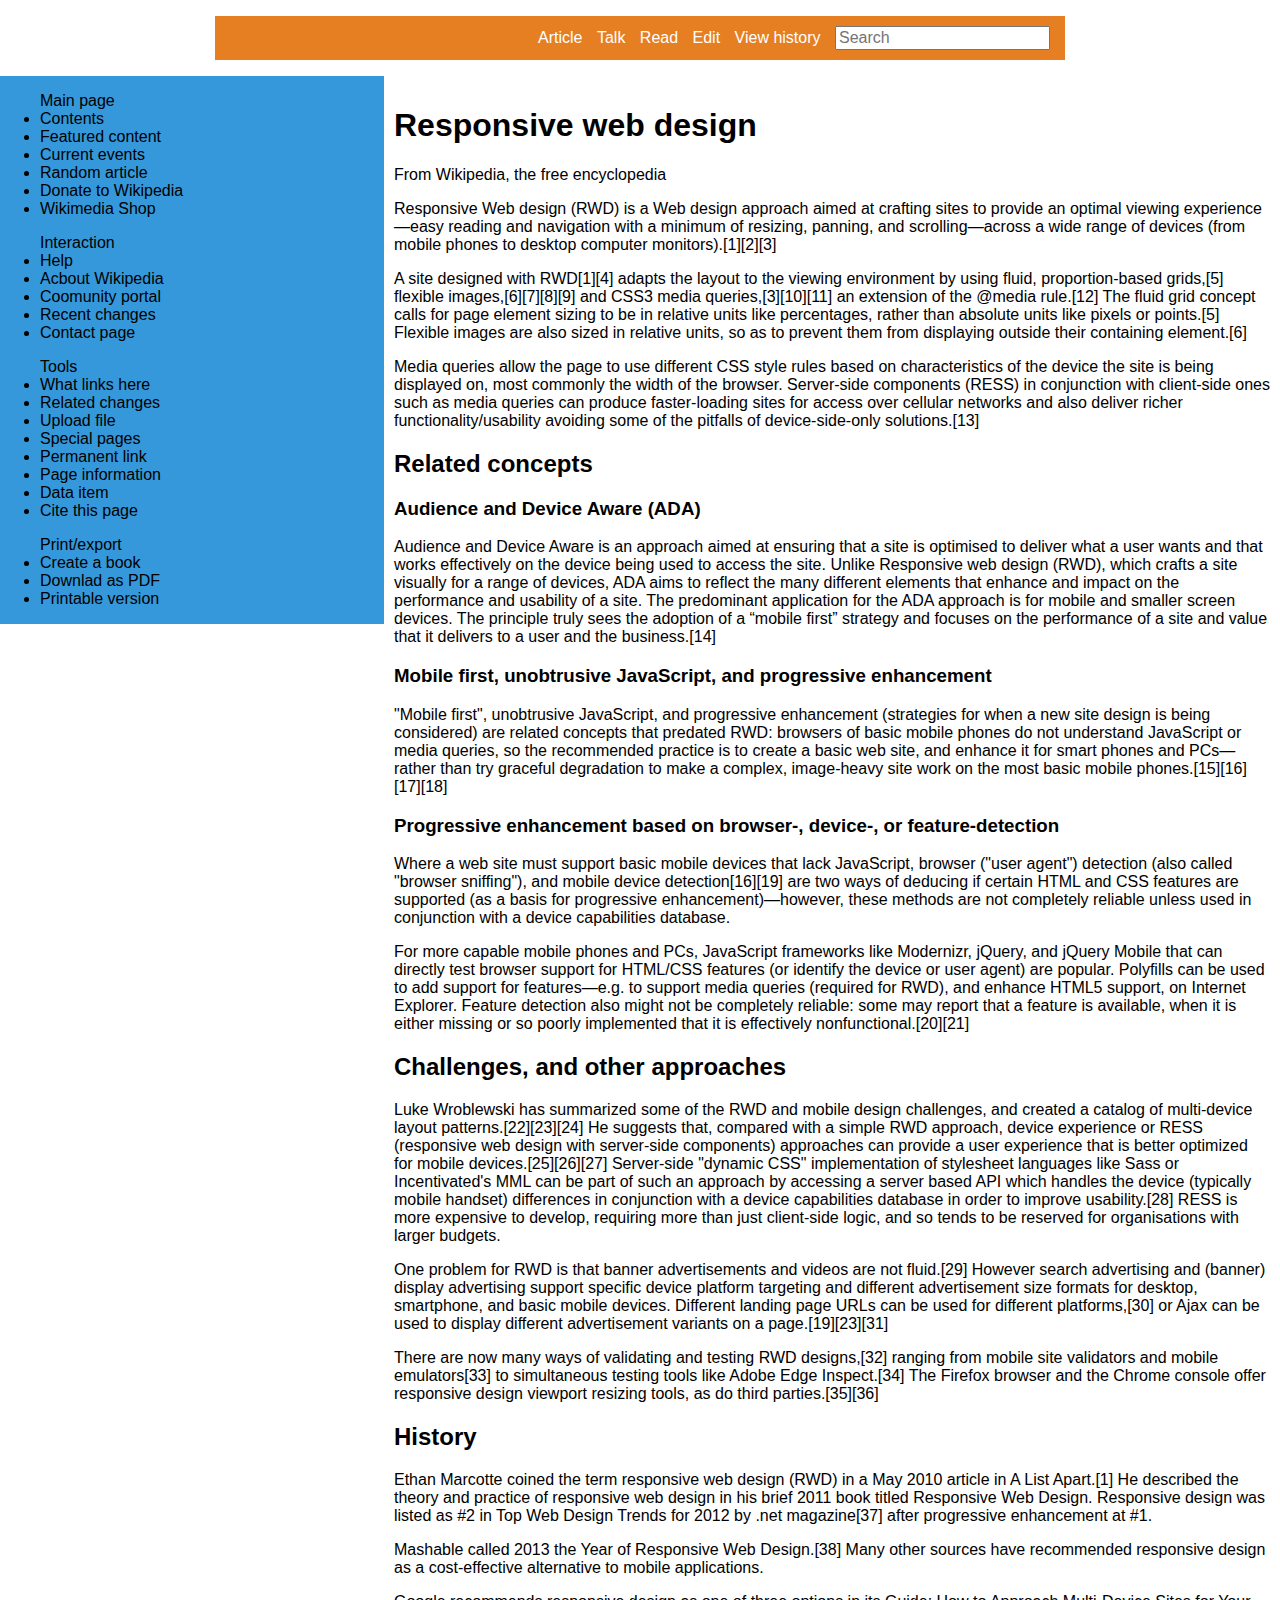
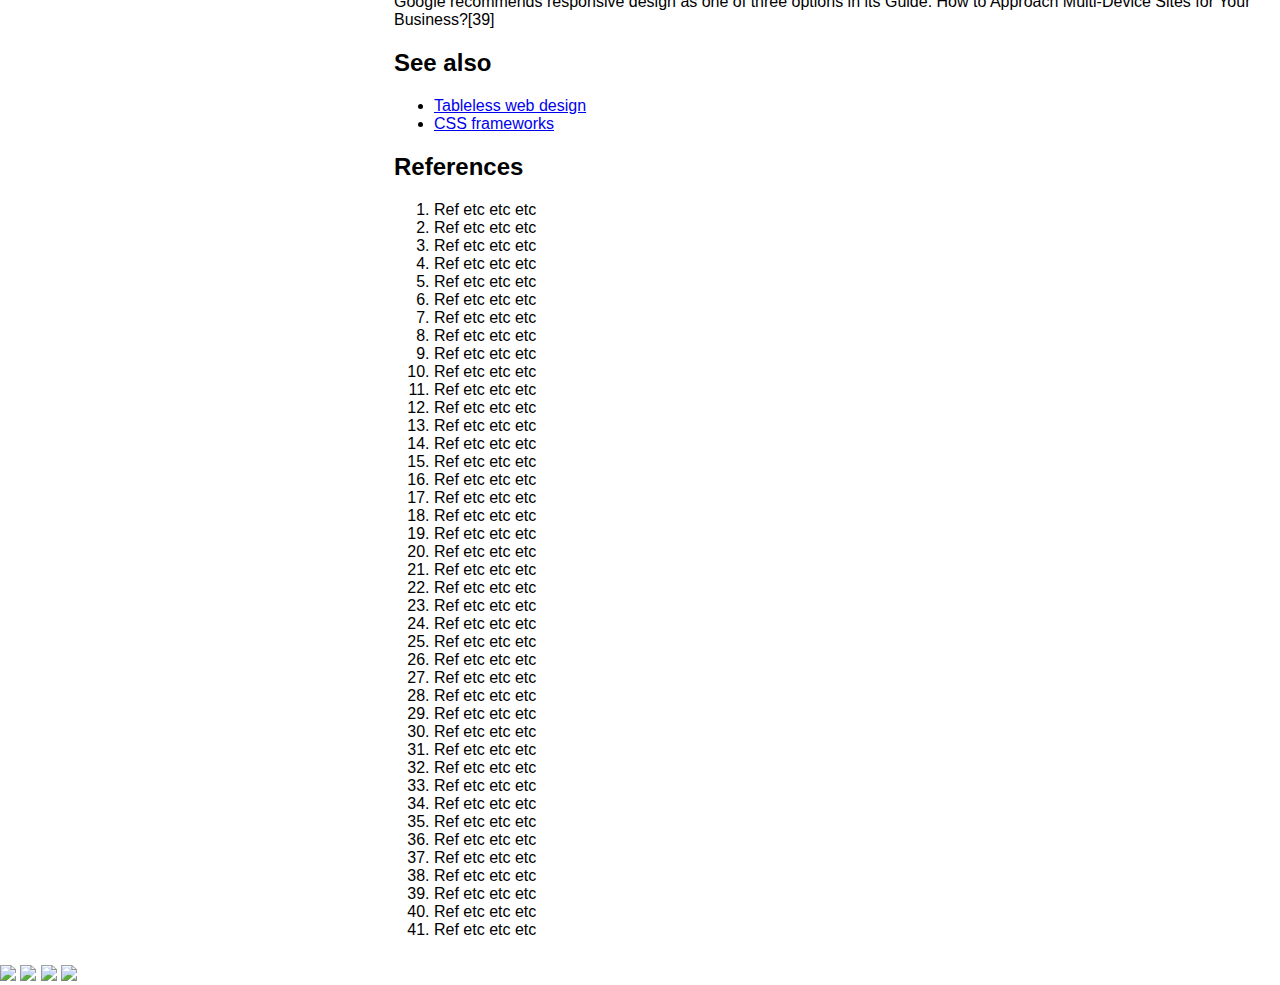
==== index.html @ 5b543d88 "first commit" ====
<!-- 
1. Create a static HTML page based on the contents of this Wikipedia page.
2. Include the main content in a container that takes up at most 850px.
3. Add some padding to the container on devices smaller than 850px.
4. A sidebar that takes up 30% width but becomes no smaller than 320px.
5. Add a navigation bar that restructures itself into a more mobile-friendly design on smaller devices.
6. Add a couple fluid-width images, i.e. they adapt to the size of the page.
7. Add an Image Gallery of Responsive Design examples that degrades into a vertical stack on smaller devices. -->

<!DOCTYPE html>
<html lang="en">
<head>
	<meta charset="utf-8">
	<meta name="viewport" content="width=device-width, initial-scale=1">
<title>Responsive web design</title>
	<link rel="stylesheet" type="text/css" href="normalize.css">
	<link rel="stylesheet" type="text/css" href="main.css">
</head>
<body><div id="l-container">
	<nav id="l-navigation">
		<ul id="navigation-options">
			<li href="#">Article</li>
			<li href="#">Talk</li>
			<li href="#">Read</li>
			<li href="#">Edit</li>
			<li href="#">View history</li>
			<li><input type="text" placeholder="Search"></li>
		</div>
	</nav>
	<aside>
		<div class="l-sidebar">
			<ul><span id="list-title">Main page</span>
				<li>Contents</li>
				<li>Featured content</li>
				<li>Current events</li>
				<li>Random article</li>
				<li>Donate to Wikipedia</li>
				<li>Wikimedia Shop</li>
			</ul>
			<ul><span id="list-title">Interaction</span>
				<li>Help</li>
				<li>Acbout Wikipedia</li>
				<li>Coomunity portal</li>
				<li>Recent changes</li>
				<li>Contact page</li>
			</ul>
			<ul><span id="list-title">Tools</span>
				<li>What links here</li>
				<li>Related changes</li>
				<li>Upload file</li>
				<li>Special pages</li>
				<li>Permanent link</li>
				<li>Page information</li>
				<li>Data item</li>
				<li>Cite this page</li>
			</ul>
			<ul><span id="list-title">Print/export</span>
				<li>Create a book</li>
				<li>Downlad as PDF</li>
				<li>Printable version</li>
			</ul>
		</div>
	</aside>
	<article>
		<div id="l-content">
			<h1>Responsive web design</h1>
			<div class="site-subtitle">From Wikipedia, the free encyclopedia</div>
				<div class="summary"></div>
					<p>Responsive Web design (RWD) is a Web design approach aimed at crafting sites to provide an optimal viewing experience—easy reading and navigation with a minimum of resizing, panning, and scrolling—across a wide range of devices (from mobile phones to desktop computer monitors).[1][2][3]</p>
					<p>A site designed with RWD[1][4] adapts the layout to the viewing environment by using fluid, proportion-based grids,[5] flexible images,[6][7][8][9] and CSS3 media queries,[3][10][11] an extension of the @media rule.[12]
					The fluid grid concept calls for page element sizing to be in relative units like percentages, rather than absolute units like pixels or points.[5]
					Flexible images are also sized in relative units, so as to prevent them from displaying outside their containing element.[6]</p>
					<p>Media queries allow the page to use different CSS style rules based on characteristics of the device the site is being displayed on, most commonly the width of the browser.
					Server-side components (RESS) in conjunction with client-side ones such as media queries can produce faster-loading sites for access over cellular networks and also deliver richer functionality/usability avoiding some of the pitfalls of device-side-only solutions.[13]</p>
				<h2>Related concepts</h2>
				<h3>Audience and Device Aware (ADA)</h3>
					<p>Audience and Device Aware is an approach aimed at ensuring that a site is optimised to deliver what a user wants and that works effectively on the device being used to access the site. Unlike Responsive web design (RWD), which crafts a site visually for a range of devices, ADA aims to reflect the many different elements that enhance and impact on the performance and usability of a site. The predominant application for the ADA approach is for mobile and smaller screen devices. The principle truly sees the adoption of a “mobile first” strategy and focuses on the performance of a site and value that it delivers to a user and the business.[14]</p>
				<h3>Mobile first, unobtrusive JavaScript, and progressive enhancement</h3>
					<p>"Mobile first", unobtrusive JavaScript, and progressive enhancement (strategies for when a new site design is being considered) are related concepts that predated RWD: browsers of basic mobile phones do not understand JavaScript or media queries, so the recommended practice is to create a basic web site, and enhance it for smart phones and PCs—rather than try graceful degradation to make a complex, image-heavy site work on the most basic mobile phones.[15][16][17][18]</p>
				<h3>Progressive enhancement based on browser-, device-, or feature-detection</h3>
					<p>Where a web site must support basic mobile devices that lack JavaScript, browser ("user agent") detection (also called "browser sniffing"), and mobile device detection[16][19] are two ways of deducing if certain HTML and CSS features are supported (as a basis for progressive enhancement)—however, these methods are not completely reliable unless used in conjunction with a device capabilities database.
					<p>For more capable mobile phones and PCs, JavaScript frameworks like Modernizr, jQuery, and jQuery Mobile that can directly test browser support for HTML/CSS features (or identify the device or user agent) are popular. Polyfills can be used to add support for features—e.g. to support media queries (required for RWD), and enhance HTML5 support, on Internet Explorer. Feature detection also might not be completely reliable: some may report that a feature is available, when it is either missing or so poorly implemented that it is effectively nonfunctional.[20][21]</p>
				<h2>Challenges, and other approaches</h2>
					<p>Luke Wroblewski has summarized some of the RWD and mobile design challenges, and created a catalog of multi-device layout patterns.[22][23][24] He suggests that, compared with a simple RWD approach, device experience or RESS (responsive web design with server-side components) approaches can provide a user experience that is better optimized for mobile devices.[25][26][27] Server-side "dynamic CSS" implementation of stylesheet languages like Sass or Incentivated's MML can be part of such an approach by accessing a server based API which handles the device (typically mobile handset) differences in conjunction with a device capabilities database in order to improve usability.[28] RESS is more expensive to develop, requiring more than just client-side logic, and so tends to be reserved for organisations with larger budgets.</p>
					<p>One problem for RWD is that banner advertisements and videos are not fluid.[29] However search advertising and (banner) display advertising support specific device platform targeting and different advertisement size formats for desktop, smartphone, and basic mobile devices. Different landing page URLs can be used for different platforms,[30] or Ajax can be used to display different advertisement variants on a page.[19][23][31]</p>
					<p>There are now many ways of validating and testing RWD designs,[32] ranging from mobile site validators and mobile emulators[33] to simultaneous testing tools like Adobe Edge Inspect.[34] The Firefox browser and the Chrome console offer responsive design viewport resizing tools, as do third parties.[35][36]</p>
				<h2>History</h2>
					<p>Ethan Marcotte coined the term responsive web design (RWD) in a May 2010 article in A List Apart.[1] He described the theory and practice of responsive web design in his brief 2011 book titled Responsive Web Design. Responsive design was listed as #2 in Top Web Design Trends for 2012 by .net magazine[37] after progressive enhancement at #1.</p>
					<p>Mashable called 2013 the Year of Responsive Web Design.[38] Many other sources have recommended responsive design as a cost-effective alternative to mobile applications.</p>
					<p>Google recommends responsive design as one of three options in its Guide: How to Approach Multi-Device Sites for Your Business?[39]</p>
				<h2>See also</h2>
					<ul>
						<li><a href="3">Tableless web design</a></li>
						<li><a href="3">CSS frameworks</a></li>
					</ul>
				<h2>References</h2>
				<div class="references">
					<ol>
						<Li>Ref etc etc etc</Li>
						<Li>Ref etc etc etc</Li>
						<Li>Ref etc etc etc</Li>
						<Li>Ref etc etc etc</Li>
						<Li>Ref etc etc etc</Li>
						<Li>Ref etc etc etc</Li>
						<Li>Ref etc etc etc</Li>
						<Li>Ref etc etc etc</Li>
						<Li>Ref etc etc etc</Li>
						<Li>Ref etc etc etc</Li>
						<Li>Ref etc etc etc</Li>
						<Li>Ref etc etc etc</Li>
						<Li>Ref etc etc etc</Li>
						<Li>Ref etc etc etc</Li>
						<Li>Ref etc etc etc</Li>
						<Li>Ref etc etc etc</Li>
						<Li>Ref etc etc etc</Li>
						<Li>Ref etc etc etc</Li>
						<Li>Ref etc etc etc</Li>
						<Li>Ref etc etc etc</Li>
						<Li>Ref etc etc etc</Li>
						<Li>Ref etc etc etc</Li>
						<Li>Ref etc etc etc</Li>
						<Li>Ref etc etc etc</Li>
						<Li>Ref etc etc etc</Li>
						<Li>Ref etc etc etc</Li>
						<Li>Ref etc etc etc</Li>
						<Li>Ref etc etc etc</Li>
						<Li>Ref etc etc etc</Li>
						<Li>Ref etc etc etc</Li>
						<Li>Ref etc etc etc</Li>
						<Li>Ref etc etc etc</Li>
						<Li>Ref etc etc etc</Li>
						<Li>Ref etc etc etc</Li>
						<Li>Ref etc etc etc</Li>
						<Li>Ref etc etc etc</Li>
						<Li>Ref etc etc etc</Li>
						<Li>Ref etc etc etc</Li>
						<Li>Ref etc etc etc</Li>
						<Li>Ref etc etc etc</Li>
						<Li>Ref etc etc etc</Li>
					</ol>
				</div>
		</div>
	</article>
	<div id="img-gallery">
		<img src="http://placehold.it/200x200">
		<img src="http://placehold.it/200x200">
		<img src="http://placehold.it/200x200">
		<img src="http://placehold.it/200x200">
	</div>
	
</div>
</body>
<!-- <script src="js/myScript.js"></script> -->
</html>
---- main.css ----
/**1. Create a static HTML page based on the contents of this Wikipedia page.
2. Include the main content in a container that takes up at most 850px.
3. Add some padding to the container on devices smaller than 850px.
4. A sidebar that takes up 30% width but becomes no smaller than 320px.
5. Add a navigation bar that restructures itself into a more mobile-friendly design on smaller devices.
6. Add a couple fluid-width images, i.e. they adapt to the size of the page.
7. Add an Image Gallery of Responsive Design examples that degrades into a vertical stack on smaller devices.**/

/* apply a natural box layout model to all elements */
*, *:before, *:after {
  -moz-box-sizing: border-box; -webkit-box-sizing: border-box; box-sizing: border-box;
 }

body {
	margin: 0;
	padding: 0;
	background-color: #FFF;
}

#l-container, #l-navigation {
	max-width: 850px;
	margin: 0 auto;
}

#l-container {
	background-color: silver;
}

#l-navigation {
	background-color: #e67e22;
}

#navigation-options {
	list-style-type: none;
	padding: 10px;
	text-align: right;
}

#navigation-options li {
	color: #FFF;
	font: 20px;
	padding: 5px;
	display: inline;
}

.l-sidebar {
	background-color: #3498db;
}

.l-sidebar {
	float: left;
	left: 0;
	width: 30%;
}

#l-content {
	right: 0;
	margin-left: 30%;
	padding: 10px;
}

@media all and (max-width: 850px) {
	#l-container {
		padding: 10px;
	}
	#l-content {
		clear: both;
		margin:10px;
	}
	.l-sidebar {
		min-width: 320px;
		margin: 0 auto;
	}
}
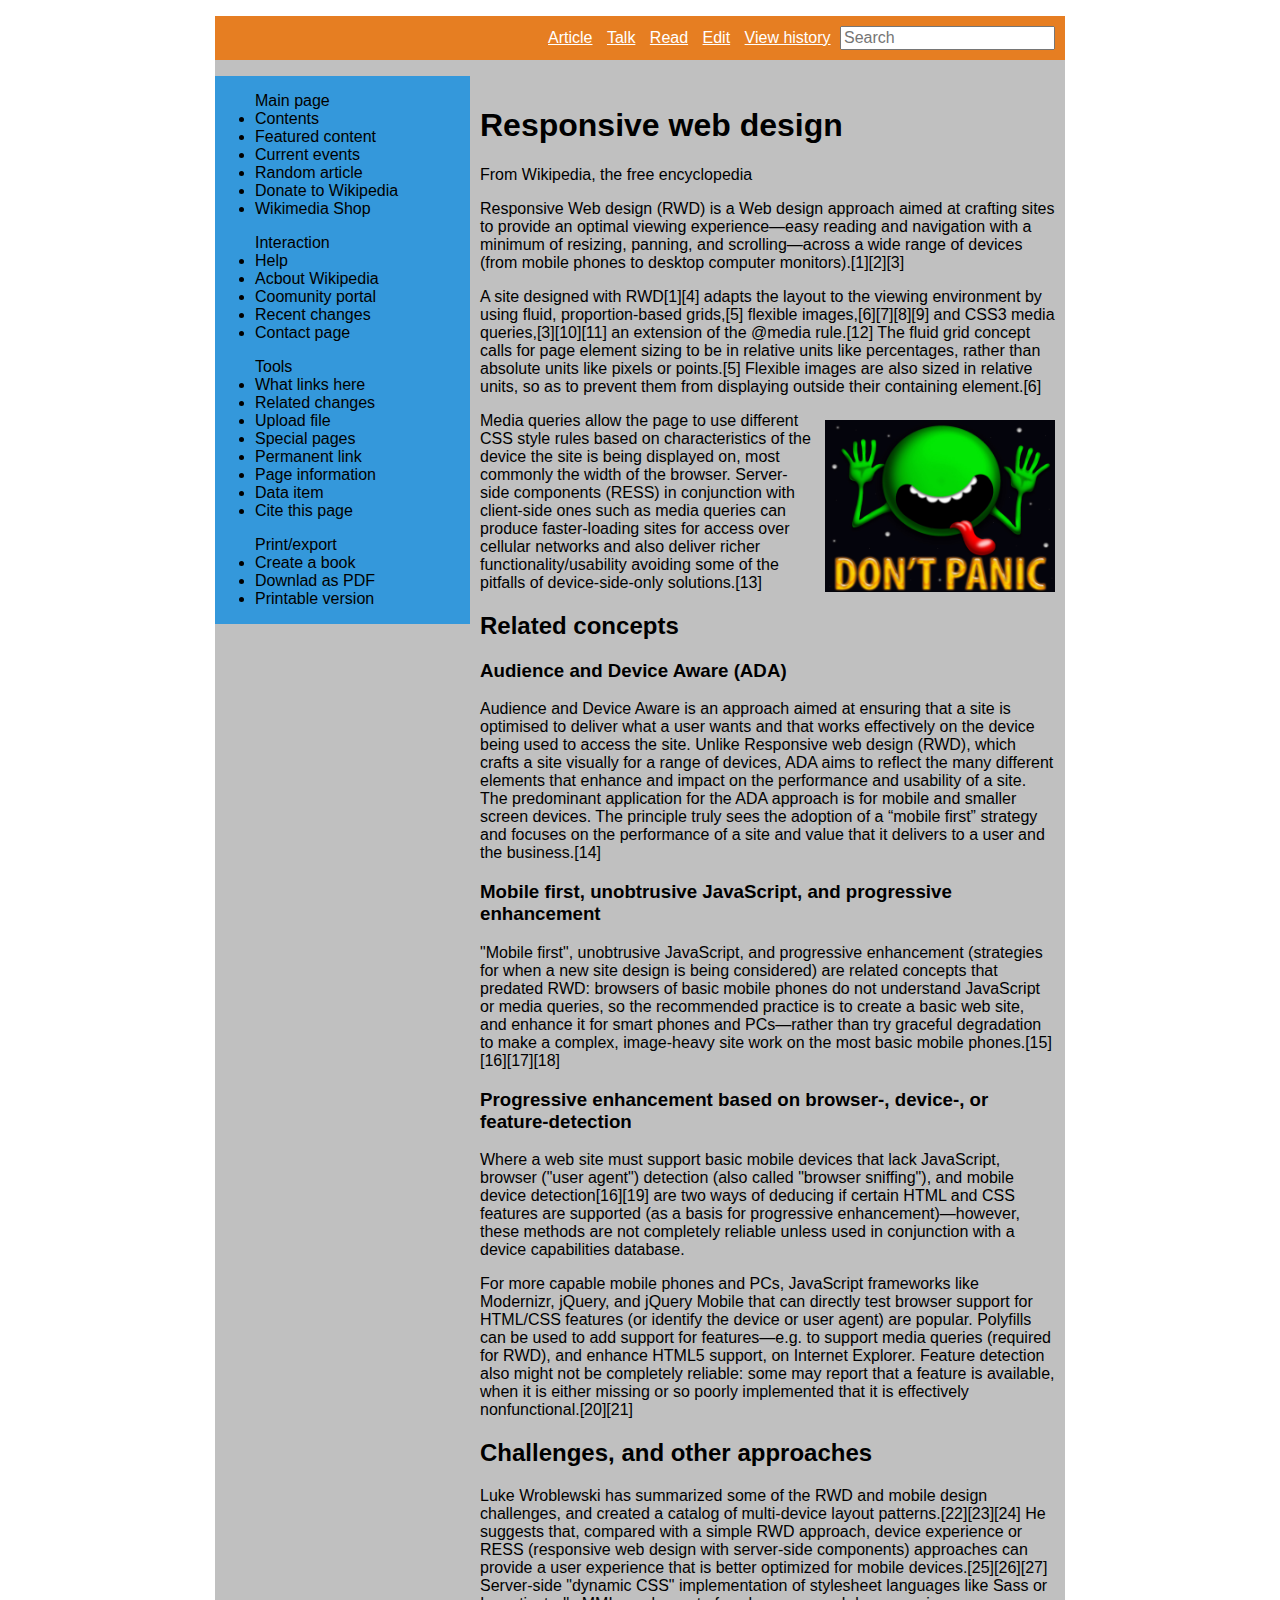
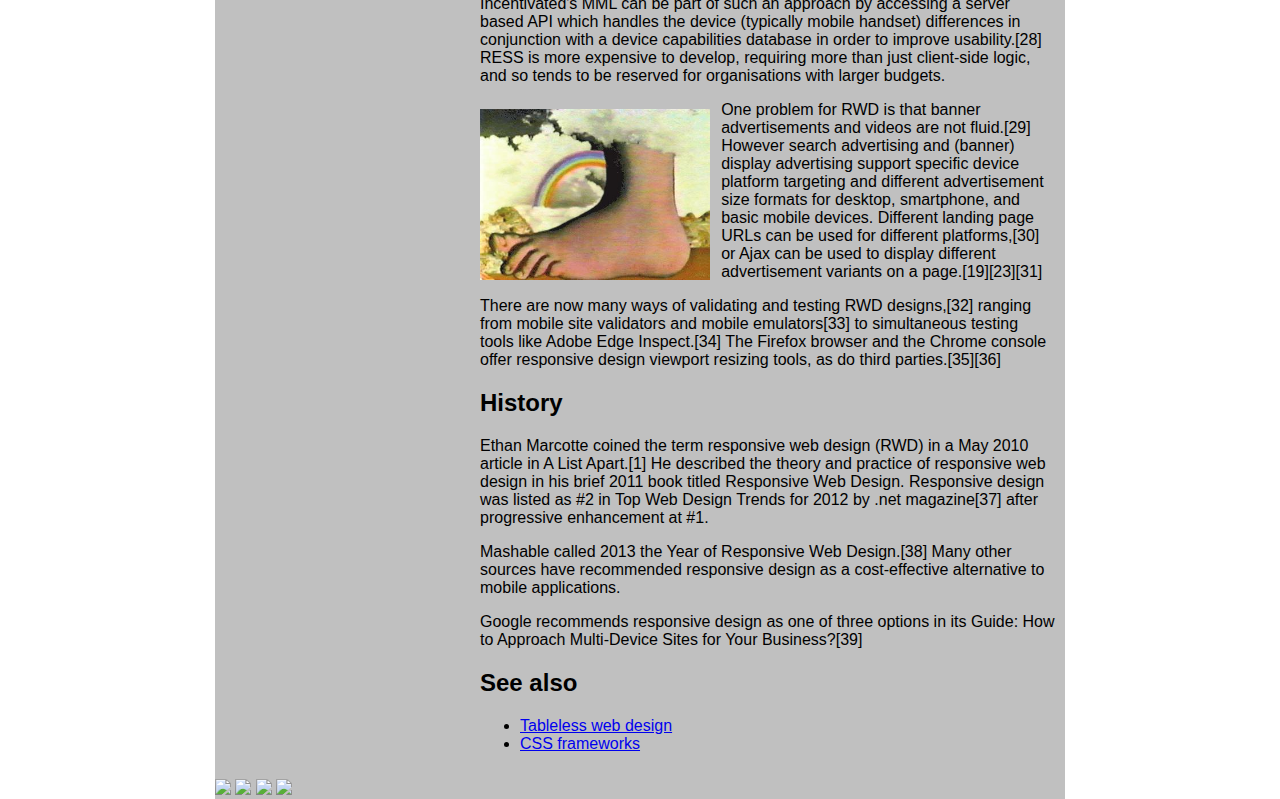
==== commit f6895d65: "completed project files" ====
--- a/index.html
+++ b/index.html
@@ -16,16 +16,16 @@
 	<link rel="stylesheet" type="text/css" href="normalize.css">
 	<link rel="stylesheet" type="text/css" href="main.css">
 </head>
-<body><div id="l-container">
+<body>
+<div id="l-container">
 	<nav id="l-navigation">
 		<ul id="navigation-options">
-			<li href="#">Article</li>
-			<li href="#">Talk</li>
-			<li href="#">Read</li>
-			<li href="#">Edit</li>
-			<li href="#">View history</li>
+			<li><a href="#">Article</a></li>
+			<li><a  href="#">Talk</a></li>
+			<li><a  href="#">Read</a></li>
+			<li><a  href="#">Edit</a></li>
+			<li><a  href="#">View history</a></li>
 			<li><input type="text" placeholder="Search"></li>
-		</div>
 	</nav>
 	<aside>
 		<div class="l-sidebar">
@@ -65,11 +65,11 @@
 		<div id="l-content">
 			<h1>Responsive web design</h1>
 			<div class="site-subtitle">From Wikipedia, the free encyclopedia</div>
-				<div class="summary"></div>
 					<p>Responsive Web design (RWD) is a Web design approach aimed at crafting sites to provide an optimal viewing experience—easy reading and navigation with a minimum of resizing, panning, and scrolling—across a wide range of devices (from mobile phones to desktop computer monitors).[1][2][3]</p>
 					<p>A site designed with RWD[1][4] adapts the layout to the viewing environment by using fluid, proportion-based grids,[5] flexible images,[6][7][8][9] and CSS3 media queries,[3][10][11] an extension of the @media rule.[12]
 					The fluid grid concept calls for page element sizing to be in relative units like percentages, rather than absolute units like pixels or points.[5]
 					Flexible images are also sized in relative units, so as to prevent them from displaying outside their containing element.[6]</p>
+					<img class="scale-image float-right" src="images/dontpanic.jpg">
 					<p>Media queries allow the page to use different CSS style rules based on characteristics of the device the site is being displayed on, most commonly the width of the browser.
 					Server-side components (RESS) in conjunction with client-side ones such as media queries can produce faster-loading sites for access over cellular networks and also deliver richer functionality/usability avoiding some of the pitfalls of device-side-only solutions.[13]</p>
 				<h2>Related concepts</h2>
@@ -82,6 +82,7 @@
 					<p>For more capable mobile phones and PCs, JavaScript frameworks like Modernizr, jQuery, and jQuery Mobile that can directly test browser support for HTML/CSS features (or identify the device or user agent) are popular. Polyfills can be used to add support for features—e.g. to support media queries (required for RWD), and enhance HTML5 support, on Internet Explorer. Feature detection also might not be completely reliable: some may report that a feature is available, when it is either missing or so poorly implemented that it is effectively nonfunctional.[20][21]</p>
 				<h2>Challenges, and other approaches</h2>
 					<p>Luke Wroblewski has summarized some of the RWD and mobile design challenges, and created a catalog of multi-device layout patterns.[22][23][24] He suggests that, compared with a simple RWD approach, device experience or RESS (responsive web design with server-side components) approaches can provide a user experience that is better optimized for mobile devices.[25][26][27] Server-side "dynamic CSS" implementation of stylesheet languages like Sass or Incentivated's MML can be part of such an approach by accessing a server based API which handles the device (typically mobile handset) differences in conjunction with a device capabilities database in order to improve usability.[28] RESS is more expensive to develop, requiring more than just client-side logic, and so tends to be reserved for organisations with larger budgets.</p>
+					<img class="scale-image float-left" src="images/montyfoot.jpg">
 					<p>One problem for RWD is that banner advertisements and videos are not fluid.[29] However search advertising and (banner) display advertising support specific device platform targeting and different advertisement size formats for desktop, smartphone, and basic mobile devices. Different landing page URLs can be used for different platforms,[30] or Ajax can be used to display different advertisement variants on a page.[19][23][31]</p>
 					<p>There are now many ways of validating and testing RWD designs,[32] ranging from mobile site validators and mobile emulators[33] to simultaneous testing tools like Adobe Edge Inspect.[34] The Firefox browser and the Chrome console offer responsive design viewport resizing tools, as do third parties.[35][36]</p>
 				<h2>History</h2>
@@ -93,52 +94,6 @@
 						<li><a href="3">Tableless web design</a></li>
 						<li><a href="3">CSS frameworks</a></li>
 					</ul>
-				<h2>References</h2>
-				<div class="references">
-					<ol>
-						<Li>Ref etc etc etc</Li>
-						<Li>Ref etc etc etc</Li>
-						<Li>Ref etc etc etc</Li>
-						<Li>Ref etc etc etc</Li>
-						<Li>Ref etc etc etc</Li>
-						<Li>Ref etc etc etc</Li>
-						<Li>Ref etc etc etc</Li>
-						<Li>Ref etc etc etc</Li>
-						<Li>Ref etc etc etc</Li>
-						<Li>Ref etc etc etc</Li>
-						<Li>Ref etc etc etc</Li>
-						<Li>Ref etc etc etc</Li>
-						<Li>Ref etc etc etc</Li>
-						<Li>Ref etc etc etc</Li>
-						<Li>Ref etc etc etc</Li>
-						<Li>Ref etc etc etc</Li>
-						<Li>Ref etc etc etc</Li>
-						<Li>Ref etc etc etc</Li>
-						<Li>Ref etc etc etc</Li>
-						<Li>Ref etc etc etc</Li>
-						<Li>Ref etc etc etc</Li>
-						<Li>Ref etc etc etc</Li>
-						<Li>Ref etc etc etc</Li>
-						<Li>Ref etc etc etc</Li>
-						<Li>Ref etc etc etc</Li>
-						<Li>Ref etc etc etc</Li>
-						<Li>Ref etc etc etc</Li>
-						<Li>Ref etc etc etc</Li>
-						<Li>Ref etc etc etc</Li>
-						<Li>Ref etc etc etc</Li>
-						<Li>Ref etc etc etc</Li>
-						<Li>Ref etc etc etc</Li>
-						<Li>Ref etc etc etc</Li>
-						<Li>Ref etc etc etc</Li>
-						<Li>Ref etc etc etc</Li>
-						<Li>Ref etc etc etc</Li>
-						<Li>Ref etc etc etc</Li>
-						<Li>Ref etc etc etc</Li>
-						<Li>Ref etc etc etc</Li>
-						<Li>Ref etc etc etc</Li>
-						<Li>Ref etc etc etc</Li>
-					</ol>
-				</div>
 		</div>
 	</article>
 	<div id="img-gallery">
--- a/main.css
+++ b/main.css
@@ -37,10 +37,12 @@
 }
 
 #navigation-options li {
+	display: inline;
+}
+#navigation-options li a {
 	color: #FFF;
-	font: 20px;
+	font: 30px;
 	padding: 5px;
-	display: inline;
 }
 
 .l-sidebar {
@@ -59,6 +61,20 @@
 	padding: 10px;
 }
 
+.scale-image
+{
+	max-width: 40%;
+}
+
+.float-right {
+	float: right;
+	margin: .5em 0 .5em .7em;
+}
+
+.float-left {
+	float: left;
+	margin: .5em .7em .5em 0;
+}
 @media all and (max-width: 850px) {
 	#l-container {
 		padding: 10px;
@@ -67,8 +83,19 @@
 		clear: both;
 		margin:10px;
 	}
-	.l-sidebar {
+	.l-sidebar, #l-navigation {
 		min-width: 320px;
 		margin: 0 auto;
+		float: center;
+	}
+	#navigation-options li a, #img-gallery img {
+		display: block;
+		margin: 0 auto;
+	}
+	#img-gallery img {
+		padding: 20px;
+	}
+	#navigation-options {
+		text-align: center;
 	}
 }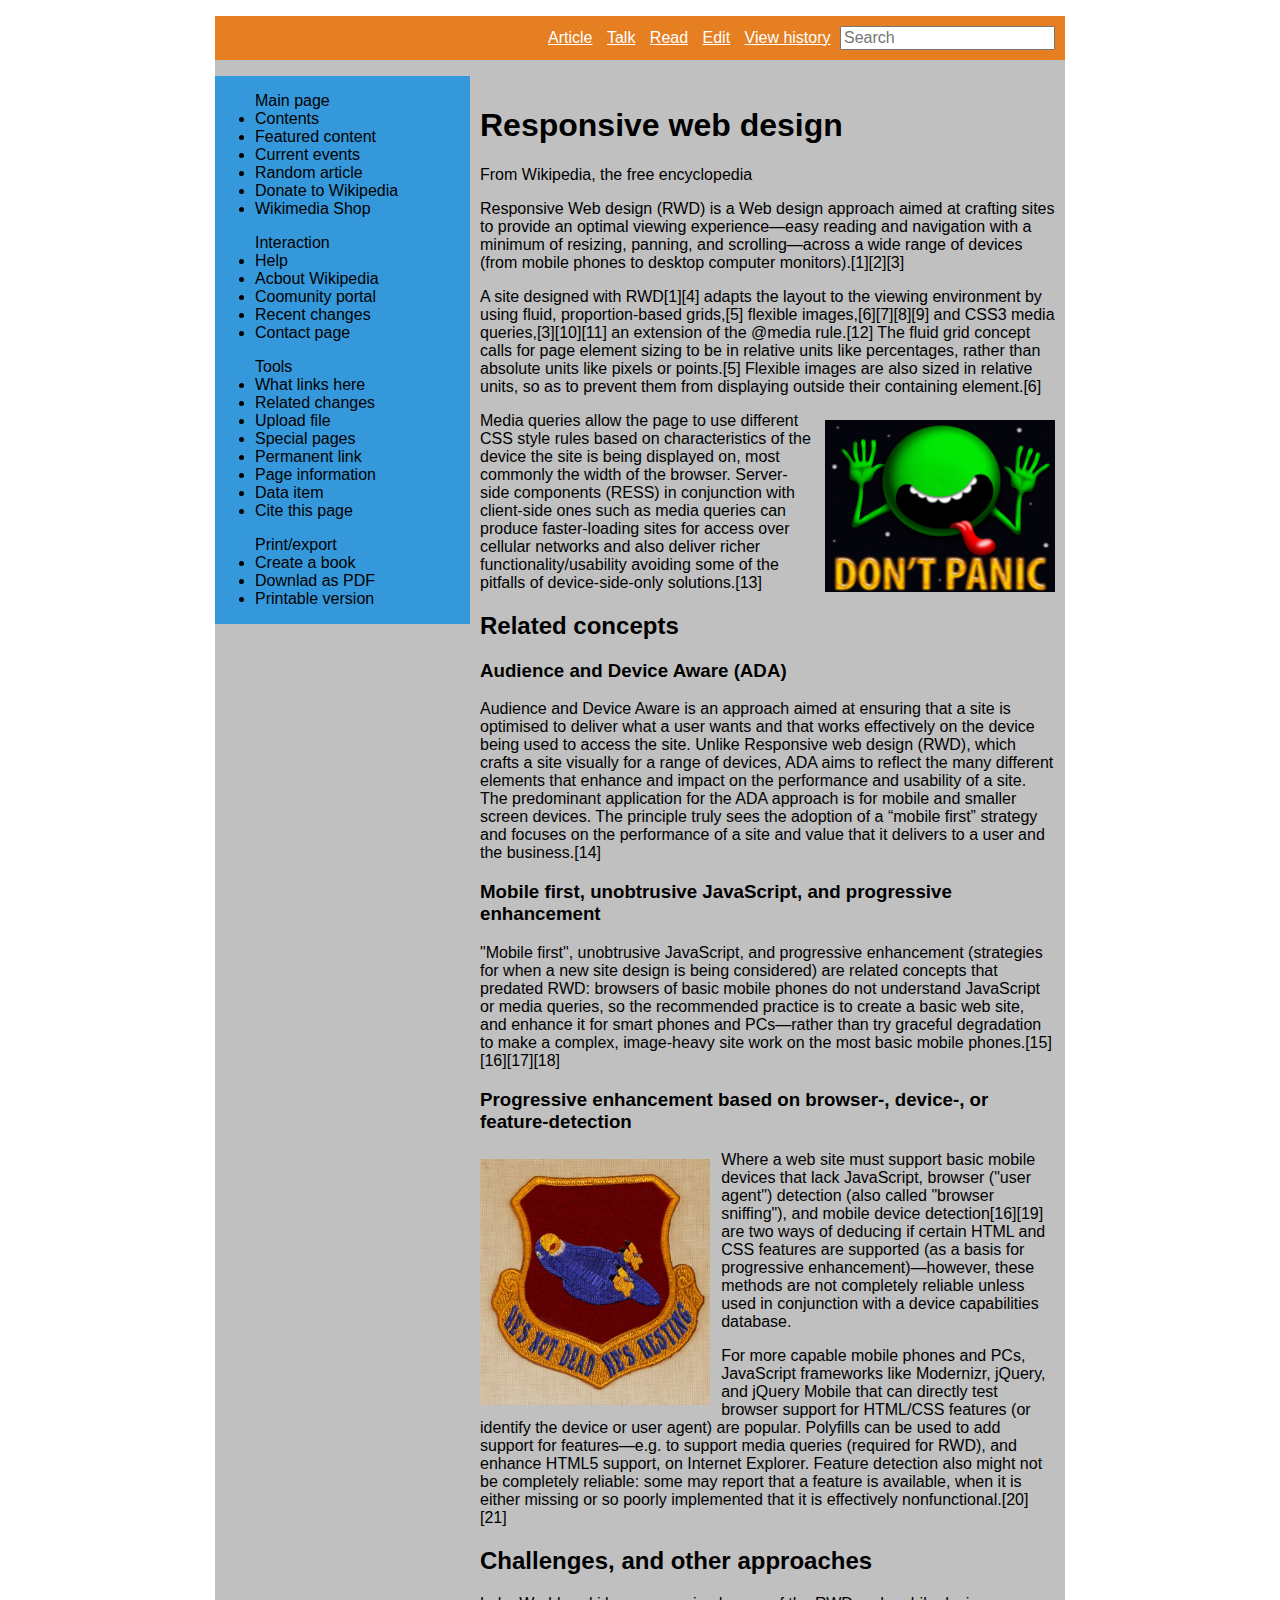
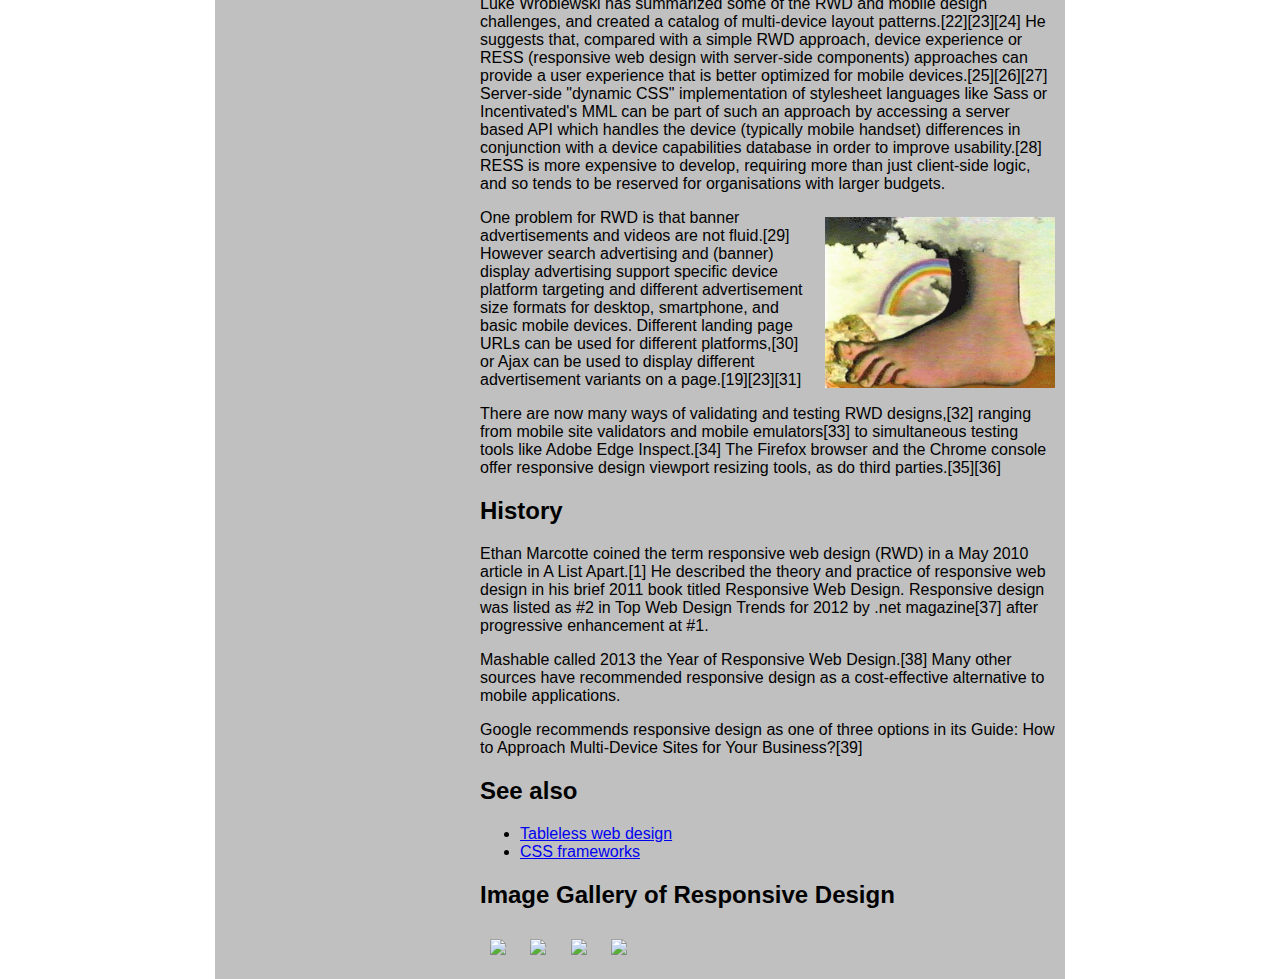
==== commit 59c90f66: "final final edit" ====
--- a/index.html
+++ b/index.html
@@ -78,11 +78,12 @@
 				<h3>Mobile first, unobtrusive JavaScript, and progressive enhancement</h3>
 					<p>"Mobile first", unobtrusive JavaScript, and progressive enhancement (strategies for when a new site design is being considered) are related concepts that predated RWD: browsers of basic mobile phones do not understand JavaScript or media queries, so the recommended practice is to create a basic web site, and enhance it for smart phones and PCs—rather than try graceful degradation to make a complex, image-heavy site work on the most basic mobile phones.[15][16][17][18]</p>
 				<h3>Progressive enhancement based on browser-, device-, or feature-detection</h3>
+					<img class="scale-image float-left" src="images/parrot.png">
 					<p>Where a web site must support basic mobile devices that lack JavaScript, browser ("user agent") detection (also called "browser sniffing"), and mobile device detection[16][19] are two ways of deducing if certain HTML and CSS features are supported (as a basis for progressive enhancement)—however, these methods are not completely reliable unless used in conjunction with a device capabilities database.
 					<p>For more capable mobile phones and PCs, JavaScript frameworks like Modernizr, jQuery, and jQuery Mobile that can directly test browser support for HTML/CSS features (or identify the device or user agent) are popular. Polyfills can be used to add support for features—e.g. to support media queries (required for RWD), and enhance HTML5 support, on Internet Explorer. Feature detection also might not be completely reliable: some may report that a feature is available, when it is either missing or so poorly implemented that it is effectively nonfunctional.[20][21]</p>
 				<h2>Challenges, and other approaches</h2>
 					<p>Luke Wroblewski has summarized some of the RWD and mobile design challenges, and created a catalog of multi-device layout patterns.[22][23][24] He suggests that, compared with a simple RWD approach, device experience or RESS (responsive web design with server-side components) approaches can provide a user experience that is better optimized for mobile devices.[25][26][27] Server-side "dynamic CSS" implementation of stylesheet languages like Sass or Incentivated's MML can be part of such an approach by accessing a server based API which handles the device (typically mobile handset) differences in conjunction with a device capabilities database in order to improve usability.[28] RESS is more expensive to develop, requiring more than just client-side logic, and so tends to be reserved for organisations with larger budgets.</p>
-					<img class="scale-image float-left" src="images/montyfoot.jpg">
+					<img class="scale-image float-right" src="images/montyfoot.jpg">
 					<p>One problem for RWD is that banner advertisements and videos are not fluid.[29] However search advertising and (banner) display advertising support specific device platform targeting and different advertisement size formats for desktop, smartphone, and basic mobile devices. Different landing page URLs can be used for different platforms,[30] or Ajax can be used to display different advertisement variants on a page.[19][23][31]</p>
 					<p>There are now many ways of validating and testing RWD designs,[32] ranging from mobile site validators and mobile emulators[33] to simultaneous testing tools like Adobe Edge Inspect.[34] The Firefox browser and the Chrome console offer responsive design viewport resizing tools, as do third parties.[35][36]</p>
 				<h2>History</h2>
@@ -94,15 +95,15 @@
 						<li><a href="3">Tableless web design</a></li>
 						<li><a href="3">CSS frameworks</a></li>
 					</ul>
-		</div>
-	</article>
-	<div id="img-gallery">
-		<img src="http://placehold.it/200x200">
-		<img src="http://placehold.it/200x200">
-		<img src="http://placehold.it/200x200">
-		<img src="http://placehold.it/200x200">
-	</div>
-	
+			<div id="image-gallery">
+				<h2>Image Gallery of Responsive Design</h2>
+				<img src="http://placehold.it/200x200">
+				<img src="http://placehold.it/200x200">
+				<img src="http://placehold.it/200x200">
+				<img src="http://placehold.it/200x200">
+			</div>
+		</div>	
+		</article>
 </div>
 </body>
 <!-- <script src="js/myScript.js"></script> -->
--- a/main.css
+++ b/main.css
@@ -75,6 +75,11 @@
 	float: left;
 	margin: .5em .7em .5em 0;
 }
+
+#image-gallery img {
+	padding: 10px;
+}
+
 @media all and (max-width: 850px) {
 	#l-container {
 		padding: 10px;
@@ -88,12 +93,9 @@
 		margin: 0 auto;
 		float: center;
 	}
-	#navigation-options li a, #img-gallery img {
+	#navigation-options li a, #image-gallery img {
 		display: block;
-		margin: 0 auto;
-	}
-	#img-gallery img {
-		padding: 20px;
+		/*margin: 0 auto;*/
 	}
 	#navigation-options {
 		text-align: center;
